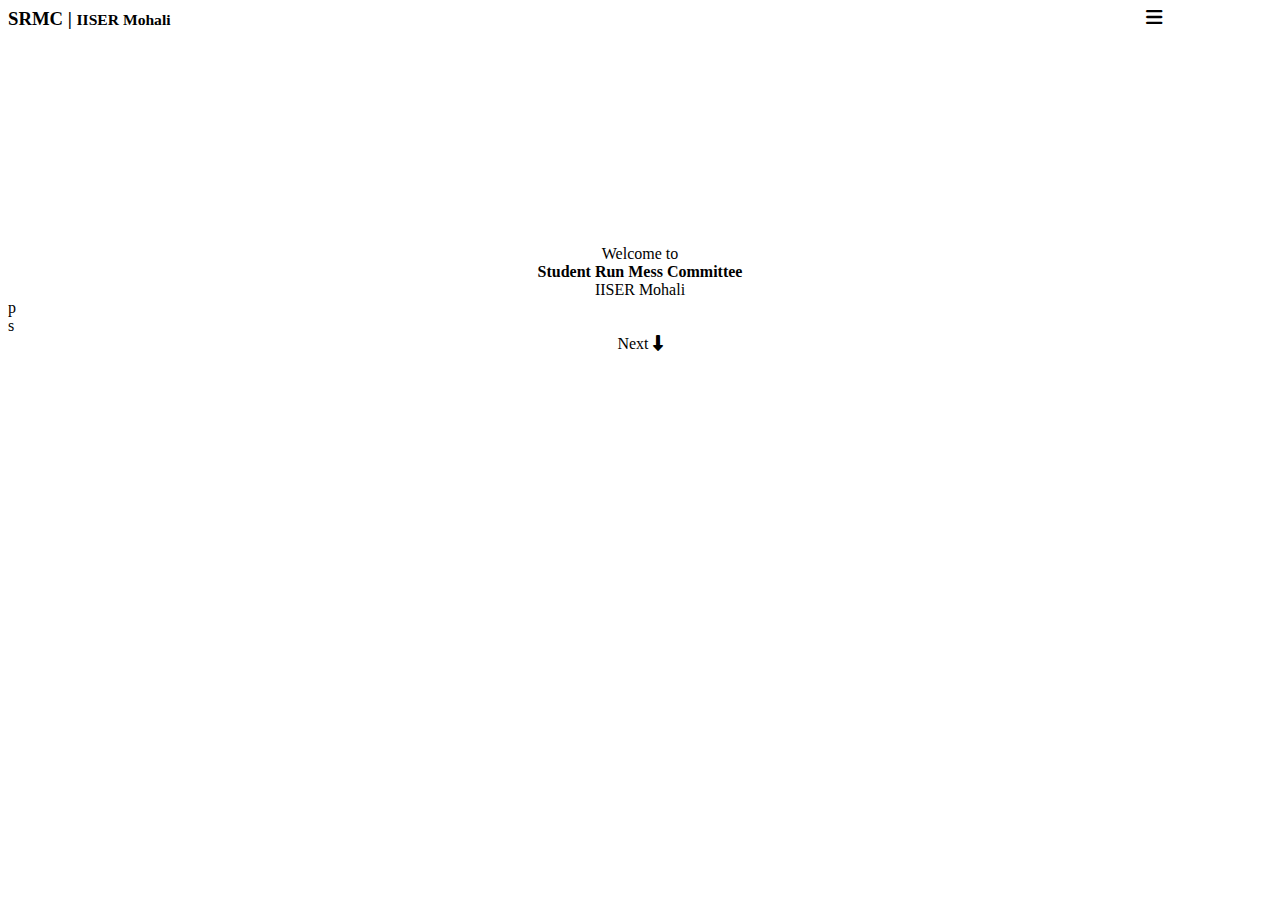
==== index.html @ bae6b905 "Update index.html" ====
<html>

<head>
    <title>SRMC | IISER Mohali</title>

    <link href="https://fonts.googleapis.com/css2?family=Montserrat:wght@400;500;600&display=swap" rel="stylesheet">
    <link rel="stylesheet" href="https://cdnjs.cloudflare.com/ajax/libs/font-awesome/6.4.0/css/all.min.css" />

    <link href='./assets/css/main.css?v=1.3' rel="Stylesheet">
    
    <meta name="viewport" content="width=device-width, initial-scale=1.0">
</head>

<body>
    <!--Navigation Menu goes here-->

    <div class="nav-outer">
        <nav class="navbar navbar-expand-lg navbar-light" data-offset-top="0" data-spy="affix">
            <div class="container">
                <h3>
                    <div style="float:left;width:90%;">SRMC | <small>IISER Mohali</small></div>
                    <div style="float:left;"><i class="fa fa-bars"></i></div>
                    <div style="clear:both"></div>
                </h3>
            </div>
        </nav>
    </div>
    <!--Navigation menu ends here-->

    <!--body starts here-->
    <div class="main">
        <div class="container-main" id="sect-1">
            <p style="padding-top:20vh"></p>
            <center>
                <div class="box tanmay-xxlarge">Welcome to </div>
                <div class="box text-major tanmay-xxxlarge">
                    <b>Student Run Mess Committee</b>
                </div>
                <div class="box tanmay-xxlarge">IISER Mohali</div>
            </center>
        </div>
        <div class="container-main" id="sect-2">
            <div class="grid">
                <div class="grid-2">
                    <div class="grid-container bg-secondary">
                        p
                    </div>
                </div>
                <div class="grid-2">
                    <div class="grid-container bg-quad">
                        s
                    </div>
                </div>
                <div style="clear:both"></div>
            </div>
        </div>
    </div>

    <!--button-->
    <div class="btn-right">
        <div class="circle-border">
            <div class="circle active"></div>
        </div>
        <div class="circle-border">
            <div class="circle"></div>
        </div>
        <div class="circle-border">
            <div class="circle"></div>
        </div>
        <div class="circle-border">
            <div class="circle"></div>
        </div>
    </div>
    <center>
        <div class="btn-down">
            Next
            <span class="btn-down-fa bg-most text-white">
                <i class="fa fa-long-arrow-alt-down"></i>
            </span>
        </div>
    </center>
</body>
<script>
    curr_ind = 0;

</script>
</html>
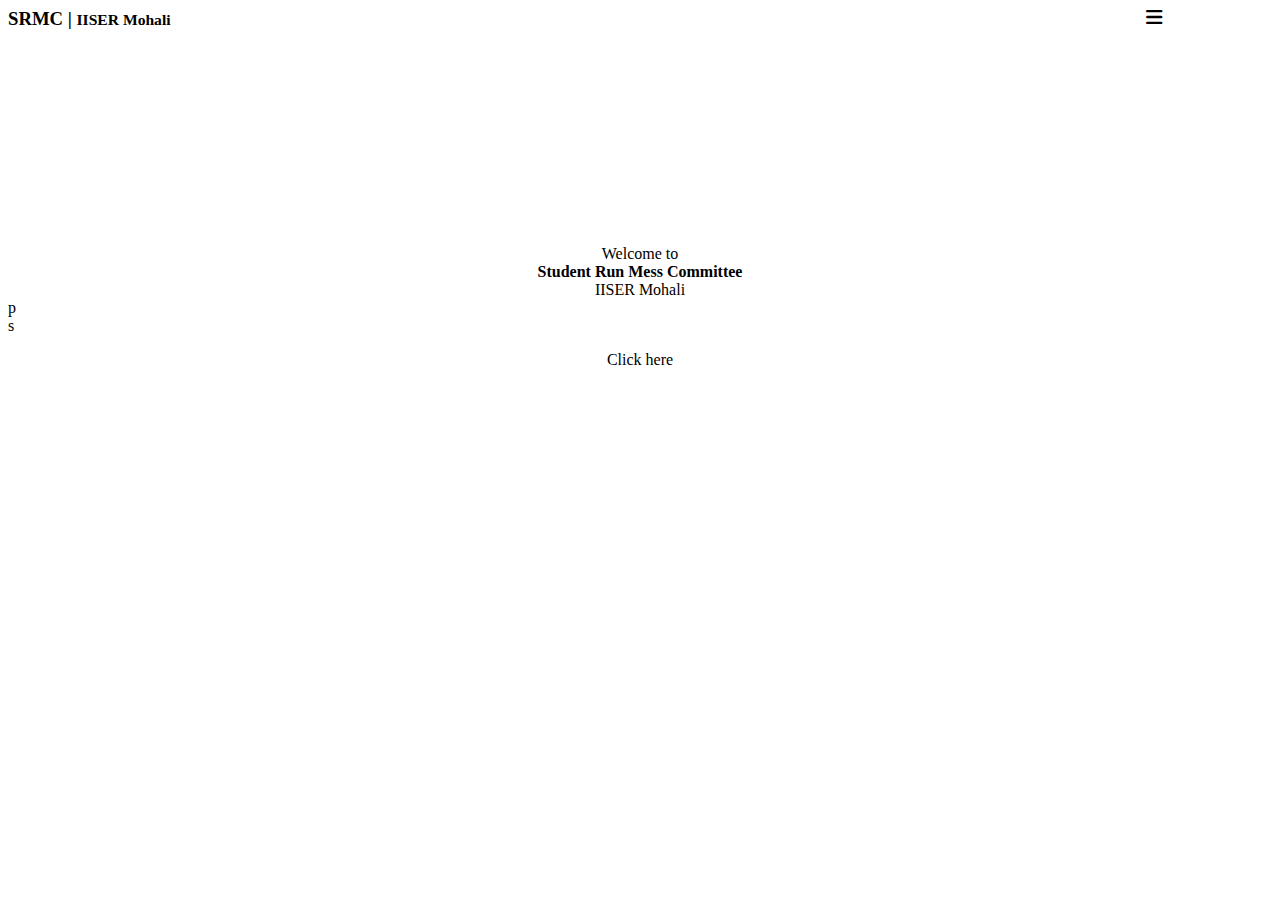
==== commit 4916e824: "Update index.html" ====
--- a/index.html
+++ b/index.html
@@ -6,7 +6,7 @@
     <link href="https://fonts.googleapis.com/css2?family=Montserrat:wght@400;500;600&display=swap" rel="stylesheet">
     <link rel="stylesheet" href="https://cdnjs.cloudflare.com/ajax/libs/font-awesome/6.4.0/css/all.min.css" />
 
-    <link href='./assets/css/main.css?v=1.3' rel="Stylesheet">
+    <link href='./assets/css/main.css?v=1.1.1' rel="Stylesheet">
     
     <meta name="viewport" content="width=device-width, initial-scale=1.0">
 </head>
@@ -73,10 +73,16 @@
     </div>
     <center>
         <div class="btn-down">
-            Next
-            <span class="btn-down-fa bg-most text-white">
-                <i class="fa fa-long-arrow-alt-down"></i>
+            <span class="scroll-btn">
+                <a href="#">
+                    <span class="mouse">
+                        <span>
+                        </span>
+                    </span>
+                </a>
+                <p>Click here</p>
             </span>
+            
         </div>
     </center>
 </body>
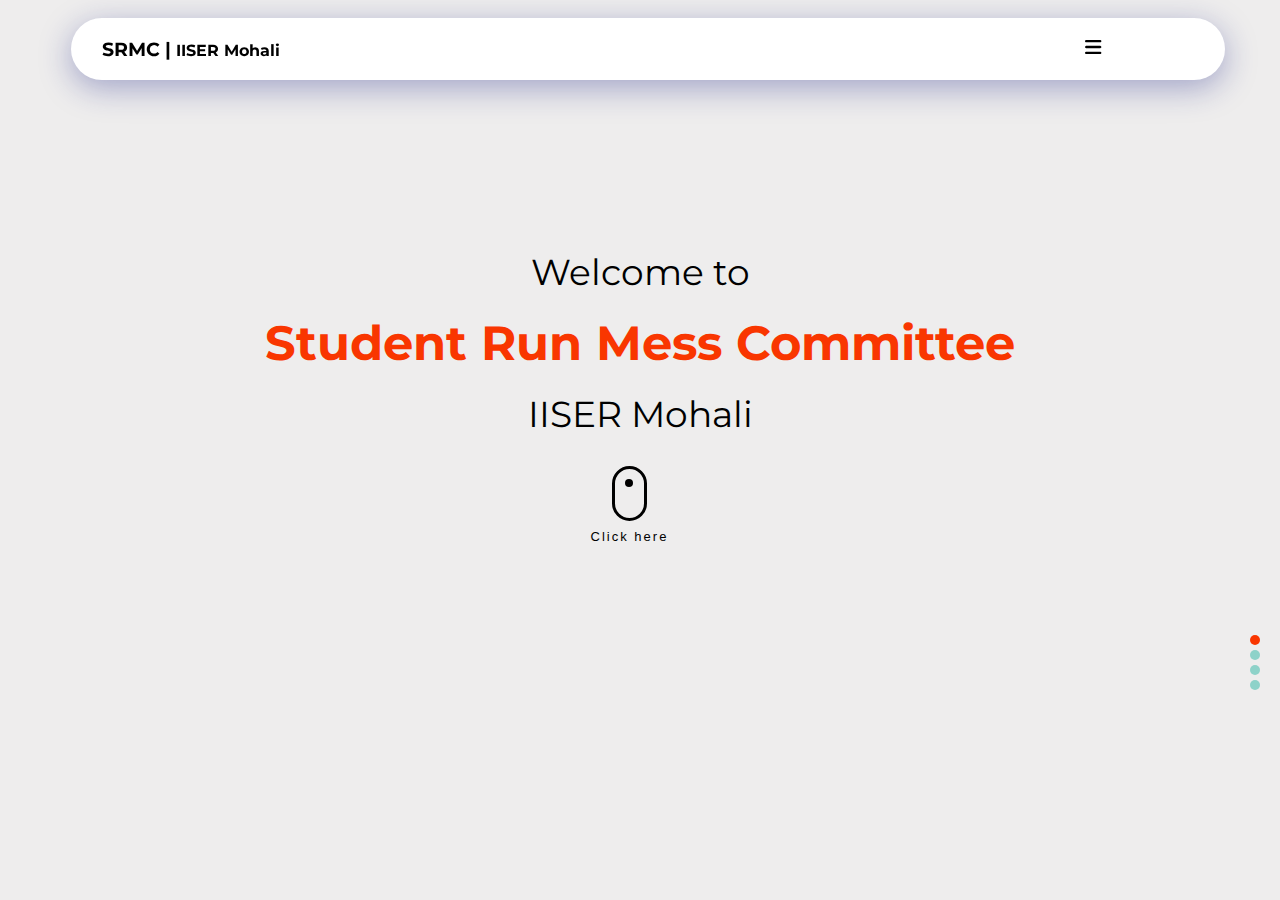
==== commit 881b39cd: "updates" ====
--- a/index.html
+++ b/index.html
@@ -40,15 +40,33 @@
             </center>
         </div>
         <div class="container-main" id="sect-2">
+            <p style="padding-top:15vh;"></p>
+            <center>
+                <h1>
+                    <span class="text-primary">Why</span>
+                    <span class="text-major">SRMC</span>
+                    <span class="text-most">?</span>
+                </h1>
+            </center>
             <div class="grid">
-                <div class="grid-2">
+                <div class="grid-4">
                     <div class="grid-container bg-secondary">
-                        p
+                        1.
                     </div>
                 </div>
-                <div class="grid-2">
+                <div class="grid-4">
                     <div class="grid-container bg-quad">
-                        s
+                        2.
+                    </div>
+                </div>
+                <div class="grid-4">
+                    <div class="grid-container bg-secondary">
+                        3.
+                    </div>
+                </div>
+                <div class="grid-4">
+                    <div class="grid-container bg-quad">
+                        4.
                     </div>
                 </div>
                 <div style="clear:both"></div>
@@ -59,22 +77,22 @@
     <!--button-->
     <div class="btn-right">
         <div class="circle-border">
-            <div class="circle active"></div>
+            <div class="circle active" id="ball-1"></div>
         </div>
         <div class="circle-border">
-            <div class="circle"></div>
+            <div class="circle" id="ball-2"></div>
         </div>
         <div class="circle-border">
-            <div class="circle"></div>
+            <div class="circle" id="ball-3"></div>
         </div>
         <div class="circle-border">
-            <div class="circle"></div>
+            <div class="circle" id="ball-4"></div>
         </div>
     </div>
     <center>
         <div class="btn-down">
             <span class="scroll-btn">
-                <a href="#">
+                <a href="#" onclick="increment()">
                     <span class="mouse">
                         <span>
                         </span>
@@ -87,7 +105,21 @@
     </center>
 </body>
 <script>
-    curr_ind = 0;
+    curr_ind = 1;
+    limit = 2;
+    function increment(){
+        ind = curr_ind;
+        next = ind+1;
+        if (next > limit){
+            next = 1;
+        }
+        document.getElementById('sect-'+ind).style.display='none';
+        document.getElementById('sect-'+next).style.display='block';
 
+        document.getElementById('ball-'+ind).classList.remove('active');
+        document.getElementById('ball-'+next).classList.add('active');
+
+        curr_ind = next;
+    }
 </script>
 </html>--- a/assets/css/main.css
+++ b/assets/css/main.css
@@ -0,0 +1,354 @@
+body,
+html,
+* {
+    font-family: 'Montserrat', sans-serif;
+}
+
+a {
+    text-decoration: none;
+}
+
+body {
+    max-width: 100%;
+    background: rgb(238, 237, 237);
+}
+
+/*colors and container */
+:root {
+    --primary: #5585b5;
+    --secondary: #53a8b6;
+    --tertiary: #79c2d0;
+    --quad: #bbe4e9;
+    --major: #f93600;
+    --most: #1a2639;
+    --minor: #8ed2c9;
+    --minost: #fcf4d9;
+    --white: #ffffff;
+}
+
+.text-primary {
+    color: var(--primary);
+}
+
+.text-secondary {
+    color: var(--secondary);
+}
+
+.text-tertiary {
+    color: var(--tertiary);
+}
+
+.text-quad {
+    color: var(--quad);
+}
+
+.text-major {
+    color: var(--major);
+}
+
+.text-most {
+    color: var(--most);
+}
+
+.text-minor {
+    color: var(--minor);
+}
+
+.text-minost {
+    color: var(--minost);
+}
+.text-white{
+    color:white;
+}
+
+.bg-primary {
+    background: var(--primary);
+}
+
+.bg-secondary {
+    background: var(--secondary);
+}
+
+.bg-tertiary {
+    background: var(--tertiary);
+}
+
+.bg-quad {
+    background: var(--quad);
+}
+
+.bg-major {
+    background: var(--major);
+}
+
+.bg-most {
+    background: var(--most);
+}
+
+.bg-minor {
+    background: var(--minor);
+}
+
+.bg-minost {
+    background: var(--minost);
+}
+.bg-white{
+    background-color: white;
+}
+/*color ends*/
+
+
+
+/*navigation menu*/
+.nav-outer {
+    padding-top: 10px;
+    padding-bottom: 10px;
+    padding-left: 5%;
+    padding-right: 5%;
+}
+
+.nav-outer nav {
+    background: rgb(255, 255, 255);
+    z-index: 999;
+    box-shadow: 0 8px 32px 0 rgba(31, 38, 135, 0.37);
+    backdrop-filter: blur(4px);
+    -webkit-backdrop-filter: blur(4px);
+    border: 1px solid rgba(255, 255, 255, 0.18);
+    position: fixed;
+    width: 90%;
+    border-radius: 70px;
+}
+
+.nav-outer nav .container {
+    padding-left: 30px;
+    padding-right: 30px;
+}
+
+/*body gapping*/
+.main {
+    padding-left: 5%;
+    padding-right: 5%;
+}
+
+/*setting font sizes*/
+.tanmay-tiny {
+    font-size: 10px !important
+}
+
+.tanmay-small {
+    font-size: 12px !important
+}
+
+.tanmay-medium {
+    font-size: 15px !important
+}
+
+.tanmay-large {
+    font-size: 18px !important
+}
+
+.tanmay-xlarge {
+    font-size: 24px !important
+}
+
+.tanmay-xxlarge {
+    font-size: 36px !important
+}
+
+.tanmay-xxxlarge {
+    font-size: 48px !important
+}
+
+.tanmay-jumbo {
+    font-size: 64px !important
+}
+
+/*right-nav-btn*/
+.btn-right{
+    top:70vh;
+    right:20px;
+    position: fixed;
+}
+.circle-border{
+    padding-top:5px;
+}
+.circle{
+    height:10px;
+    width:10px;
+    border-radius: 50%;
+    background-color:var(--minor);
+}
+.active{
+    background-color: var(--major)!important;
+}
+.btn-down{
+    padding-top:20px;
+}
+
+.btn-down-fa{
+    padding-top:8px;
+    padding-bottom: 8px;
+    padding-left: 10px;
+    padding-right: 10px;
+    border-radius: 50%;
+}
+/*defining boxes*/
+.box{
+    padding-top:10px;
+    padding-bottom: 10px;
+}
+.container-main{
+    max-height: 100vh !important;    
+}
+
+/*grids*/
+.grid .grid-3{
+    width:30.83%;
+    padding-left: 1.25%;
+    padding-right: 1.25%;
+    float:left;
+}
+.grid .grid-4{
+    width:22.5%;
+    padding-left: 1.25%;
+    padding-right: 1.25%;
+    float:left;
+}
+.grid .grid-2{
+    width:47.5%;
+    padding-left: 1.25%;
+    padding-right: 1.25%;
+    float:left;
+}
+.grid .grid-5{
+    width:17.5%;
+    padding-left: 1.25%;
+    padding-right: 1.25%;
+    float:left;
+}
+.grid .grid-container{
+    padding-left:10px;
+    padding-right: 10px;
+    border-radius: 20px;
+    padding-top:10px;
+    padding-bottom: 10px;
+}
+
+/*off all sections*/
+#sect-2,#sect-3,#sect-4{
+    display: none;
+}
+
+/*scroll btn*/
+@-webkit-keyframes ani-mouse {
+	0% {
+	opacity: 1;
+	top: 29%;
+	}
+	15% {
+	opacity: 1;
+	top: 50%;
+	}
+	50% {
+	opacity: 0;
+	top: 50%;
+	}
+	100% {
+	opacity: 0;
+	top: 29%;
+	}
+}
+@-moz-keyframes ani-mouse {
+	0% {
+	opacity: 1;
+	top: 29%;
+	}
+	15% {
+	opacity: 1;
+	top: 50%;
+	}
+	50% {
+	opacity: 0;
+	top: 50%;
+	}
+	100% {
+	opacity: 0;
+	top: 29%;
+	}
+}
+@keyframes ani-mouse {
+	0% {
+	opacity: 1;
+	top: 29%;
+	}
+	15% {
+	opacity: 1;
+	top: 50%;
+	}
+	50% {
+	opacity: 0;
+	top: 50%;
+	}
+	100% {
+	opacity: 0;
+	top: 29%;
+	}
+}
+ .scroll-btn {
+	display: block;
+	position: absolute;
+	left: 0;
+	right: 0;
+	text-align: center;
+}
+.scroll-btn > * {
+	display: inline-block;
+	line-height: 18px;
+	font-size: 13px;
+	font-weight: normal;
+	color: #000000;
+	color: #000000;
+	font-family: "proxima-nova", "Helvetica Neue", Helvetica, Arial, sans-serif;
+	letter-spacing: 2px;
+}
+.scroll-btn > *:hover,
+.scroll-btn > *:focus,
+.scroll-btn > *.active {
+	color: #000000;
+}
+.scroll-btn > *:hover,
+.scroll-btn > *:focus,
+.scroll-btn > *:active,
+.scroll-btn > *.active {
+	opacity: 0.8;
+	filter: alpha(opacity=80);
+}
+.scroll-btn .mouse {
+	position: relative;
+	display: block;
+	width: 35px;
+	height: 55px;
+	margin: 0 auto 20px;
+	-webkit-box-sizing: border-box;
+	-moz-box-sizing: border-box;
+	box-sizing: border-box;
+	border: 3px solid rgb(0, 0, 0);
+	border-radius: 23px;
+}
+.scroll-btn .mouse > * {
+	position: absolute;
+	display: block;
+	top: 29%;
+	left: 50%;
+	width: 8px;
+	height: 8px;
+	margin: -4px 0 0 -4px;
+	background: rgb(0, 0, 0);
+	border-radius: 50%;
+	-webkit-animation: ani-mouse 2.5s linear infinite;
+	-moz-animation: ani-mouse 2.5s linear infinite;
+	animation: ani-mouse 2.5s linear infinite;
+}
+.btn-down p{
+    margin-left: -60px;
+}